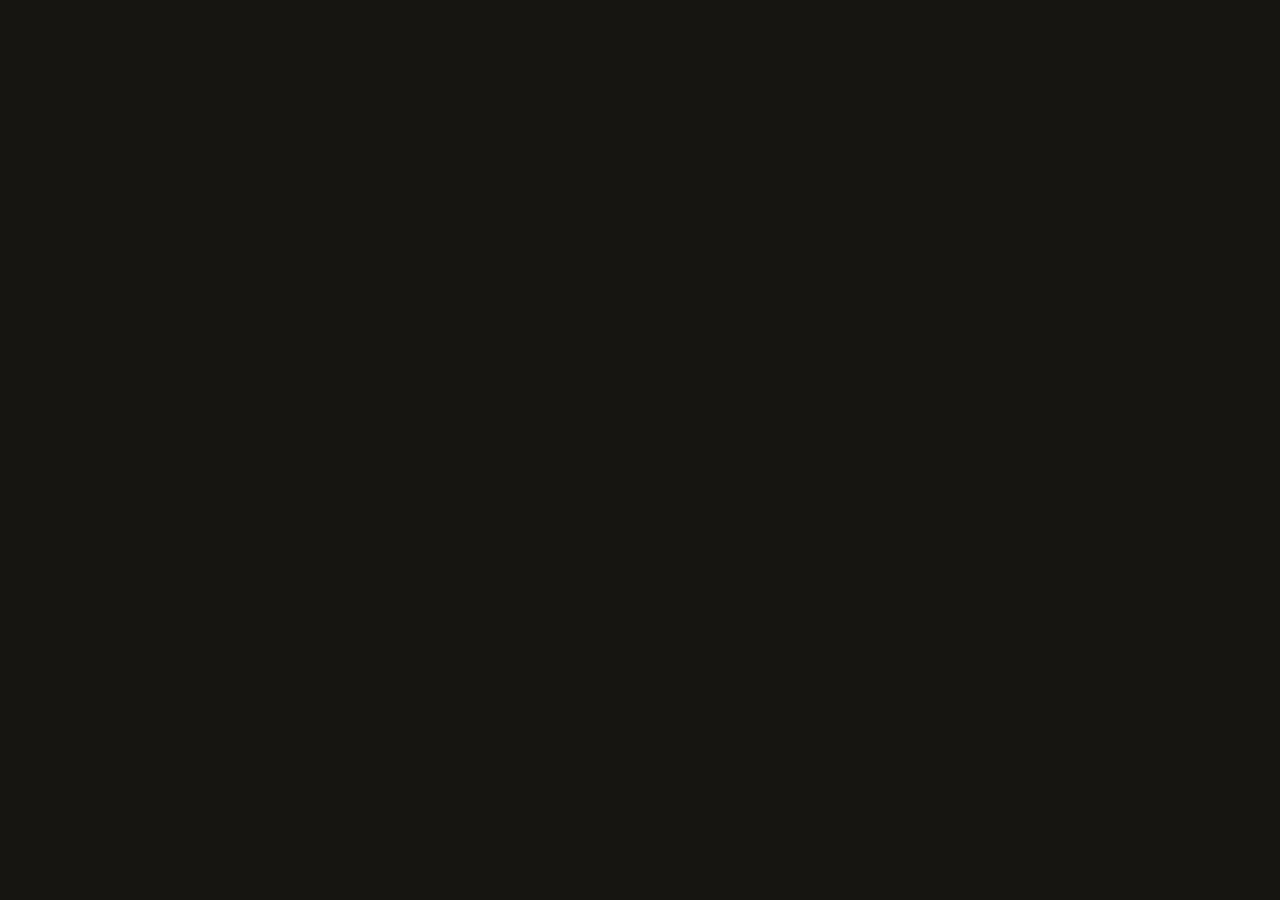
==== index.csr.html @ 95217ccc "test" ====
<!doctype html>
<html lang="en" data-critters-container>
<head>
  <meta charset="utf-8">
  <title>FEAngularAssignment</title>
  <base href="/">
  <meta name="viewport" content="width=device-width, initial-scale=1">
  <link rel="icon" type="image/x-icon" href="favicon.ico">
<style>@font-face{font-family:Montserrat;font-style:NORMAL;font-weight:400;src:url("./media/Montserrat-VariableFont_wght-6WK4HD22.ttf") format("truetype")}@font-face{font-family:Montserrat;font-style:NORMAL;font-weight:700;src:url("./media/Montserrat-VariableFont_wght-6WK4HD22.ttf") format("truetype")}*{font-family:Montserrat,sans-serif;text-decoration:none}*{font-family:Montserrat,sans-serif;font-size:14px;line-height:1.2}@media (min-width: 768px){*{font-family:Montserrat,sans-serif;font-size:16px;line-height:1.2}}@media (min-width: 992px){*{font-family:Montserrat,sans-serif;font-size:16px;line-height:1.2}}*{color:#f5f5f5;box-sizing:border-box;margin:0;padding:0}body{margin:0;width:100%;background-color:#171512}</style><link rel="stylesheet" href="styles-W5P3ALD4.css" media="print" onload="this.media='all'"><noscript><link rel="stylesheet" href="styles-W5P3ALD4.css"></noscript></head>
<body>
  <app-root></app-root>
<script src="polyfills-FFHMD2TL.js" type="module"></script><script src="main-I3Q7QHGJ.js" type="module"></script></body>
</html>
---- styles-W5P3ALD4.css ----
@font-face{font-family:Montserrat;font-style:NORMAL;font-weight:400;src:url("./media/Montserrat-VariableFont_wght-6WK4HD22.ttf") format("truetype")}@font-face{font-family:Montserrat;font-style:NORMAL;font-weight:700;src:url("./media/Montserrat-VariableFont_wght-6WK4HD22.ttf") format("truetype")}*{font-family:Montserrat,sans-serif;text-decoration:none}h1,.h1{font-weight:700;font-size:24px;line-height:1.2}.p1{font-weight:400;font-size:24px;line-height:1.2}h2,.h2{font-weight:700;font-size:20px;line-height:1.2}.p2{font-weight:400;font-size:20px;line-height:1.2}h3,.h3{font-weight:700;font-size:18px;line-height:1.2}.p3{font-weight:400;font-size:18px;line-height:1.2}h4,.h4{font-weight:700;font-size:16px;line-height:1.2}.p4{font-weight:400;font-size:16px;line-height:1.2}h5,.h5{font-weight:700;font-size:14px;line-height:1.2}.p5{font-weight:400;font-size:14px;line-height:1.2}*{font-family:Montserrat,sans-serif;font-size:14px;line-height:1.2}@media (min-width: 768px){h1,.h1{font-weight:700;font-size:48px;line-height:1.1}.p1{font-weight:400;font-size:48px;line-height:1.1}h2,.h2{font-weight:700;font-size:32px;line-height:1.2}.p2{font-weight:400;font-size:32px;line-height:1.2}h3,.h3{font-weight:700;font-size:24px;line-height:1.2}.p3{font-weight:400;font-size:24px;line-height:1.2}h4,.h4{font-weight:700;font-size:18px;line-height:1.2}.p4{font-weight:400;font-size:18px;line-height:1.2}h5,.h5{font-weight:700;font-size:16px;line-height:1.2}.p5{font-weight:400;font-size:16px;line-height:1.2}*{font-family:Montserrat,sans-serif;font-size:16px;line-height:1.2}}@media (min-width: 992px){h1,.h1{font-weight:700;font-size:48px;line-height:1.1}.p1{font-weight:400;font-size:48px;line-height:1.1}h2,.h2{font-weight:700;font-size:32px;line-height:1.2}.p2{font-weight:400;font-size:32px;line-height:1.2}h3,.h3{font-weight:700;font-size:24px;line-height:1.2}.p3{font-weight:400;font-size:24px;line-height:1.2}h4,.h4{font-weight:700;font-size:18px;line-height:1.2}.p4{font-weight:400;font-size:18px;line-height:1.2}h5,.h5{font-weight:700;font-size:16px;line-height:1.2}.p5{font-weight:400;font-size:16px;line-height:1.2}*{font-family:Montserrat,sans-serif;font-size:16px;line-height:1.2}}.svg{fill:#f5f5f5}.svg--stroked{fill:none}.path{stroke:none}.path--stroked{stroke:#f5f5f5;stroke-width:2;stroke-linecap:round;stroke-linejoin:round}.navbar{border-bottom:1px solid rgba(245,245,245,.5);height:4rem;position:relative;padding:16px;background-color:#171512;display:flex;align-items:center;gap:40px}.navbar__wrapper{display:flex;align-items:center}.card{width:clamp(140px,17%,200px);display:flex;flex-direction:column;gap:8px;margin-top:16px}.card:hover{cursor:pointer}.card:hover .card__image,.card:hover .image--placeholder{transform:scale(1.05)}.card .image--placeholder{display:flex;align-items:center;justify-content:center;width:100%;height:200px;transition:transform .3s linear}.card .image--placeholder svg{width:80%;height:auto}.card__image{width:200px;height:auto;border-radius:10px;transition:transform .3s linear}.card__info-wrapper .info__name,.card__info-wrapper .info__date{padding:0;margin:0}.card__info-wrapper .info__date{font-weight:400}.hero{height:35rem;position:relative;overflow:hidden;display:flex;flex-direction:column;justify-content:space-between;background-color:#171512}@media only screen and (max-width: 768px){.hero{padding-bottom:10rem}}@media only screen and (max-width: 576px){.hero{padding-bottom:0}}.hero__backdrop{position:absolute;top:0;right:0;display:block;width:65.1%;height:100%}@media only screen and (max-width: 768px){.hero__backdrop{position:relative;display:flex;flex:1 1 auto;width:100%}}.hero__backdrop .backdrop__image{position:relative;display:inline-block;max-width:none;height:100%;object-fit:cover;object-position:right}@media only screen and (max-width: 768px){.hero__backdrop .backdrop__image{width:100%}}.hero__backdrop:after{position:absolute;inset:0;display:block;content:"";background-image:linear-gradient(to right,#171512 0,transparent 50%,transparent 100%)}@media only screen and (max-width: 768px){.hero__backdrop:after{background-image:linear-gradient(to top,#171512,#1715121a 50% 100%)}}.hero__panel{position:absolute;top:0;bottom:0;left:0;z-index:1;display:flex;flex-direction:column;gap:8px;align-items:left;justify-content:center;padding-inline:88px 72px;width:65%}@media only screen and (max-width: 992px){.hero__panel{padding:72px 56px}}@media only screen and (max-width: 768px){.hero__panel{position:relative;padding:40px 24px;width:100%}}.hero__panel .panel__info{display:flex;flex-direction:column;gap:24px;background-color:#1715124d;border-radius:16px}@media only screen and (max-width: 768px){.hero__panel .panel__info{background:none}.hero__panel .panel__info .info__description{display:none}}.hero__panel .info__meta{display:flex;gap:16px;color:#b8b8b8;align-items:end}.hero__panel .info__meta *{color:inherit}.overview__wrapper{padding:40px 48px;display:flex}@media only screen and (max-width: 768px){.overview__wrapper{padding:24px}}.overview__left{display:flex;width:25%;max-width:300px;height:fit-content}@media only screen and (max-width: 768px){.overview__left{display:none}}.overview__left .left__poster{width:100%;height:fit-content}.overview__left .left__poster .poster__image{width:100%;height:auto}.overview__right{display:flex;flex-direction:column;width:75%;padding:16px;gap:24px}@media only screen and (max-width: 768px){.overview__right{width:100%}}.overview__right .right__description{display:flex;flex-direction:column;gap:8px}.overview__right .right__info .info__list{display:flex;flex-wrap:wrap}.overview__right .right__info .list__element{display:flex;padding:.2rem 0;width:100%}@media only screen and (max-width: 1200px){.overview__right .right__info .list__element{width:50%}}@media only screen and (max-width: 768px){.overview__right .right__info .list__element{width:100%}}.overview__right .right__info .list__element .list__label{flex:1;max-width:90px;margin-right:1.5rem;color:#fff}.overview__right .right__info .list__element .list__value-container{display:flex;flex-wrap:wrap;gap:8px;flex:2}.overview__right .right__info .list__element .list__value-container .list__value{flex-shrink:1!important}.overview__right .right__info .list__element .list__value{color:#b8b8b8}@media only screen and (max-width: 768px){.overview__right .right__info .list__element .list__value{flex:1}}.overview__right .right__info .list__element .list__value--contained{background-color:#b7fdfe;color:#171512;padding:2px 4px;border-radius:4px}.carousel__wrapper{padding:0 48px 40px}@media only screen and (max-width: 768px){.carousel__wrapper{padding:0 16px 16px}}.carousel__title{margin-bottom:16px}.carousel{position:relative;overflow:hidden}.carousel__nav{position:absolute;height:100%;top:0;background:none;border:none;outline:none;padding:8px;cursor:pointer;text-align:center;background-color:#171512b3;transition:opacity .25s ease,background-color .25s ease;z-index:2;display:flex;align-items:center;justify-content:center}.carousel__nav .nav__svg{width:24px;height:24px}.carousel__nav:hover,.carousel__nav:focus{background:#f5f5f533}.carousel__nav[disabled]{cursor:default;opacity:0}.carousel__nav--left{left:0}.carousel__nav--right{right:0}@media only screen and (max-width: 576px){.carousel__nav{display:none}}.carousel__inner-wrapper{width:100%;overflow:hidden;overflow-x:scroll;line-height:0;white-space:nowrap;transform:translateZ(0);-webkit-overflow-scrolling:touch;-ms-overflow-style:none;scroll-snap-type:x mandatory;scroll-padding:50px}@media only screen and (max-width: 992px){.carousel__inner-wrapper{scroll-padding:40px}}@media only screen and (max-width: 576px){.carousel__inner-wrapper{scroll-padding:15px}}.carousel__inner-wrapper::-webkit-scrollbar{display:none}.carousel__inner-wrapper:first-child{margin-left:24px}.carousel__inner-wrapper:last-child{margin-left:24px}.carousel__item{display:inline-block;width:clamp(140px,17%,200px);scroll-snap-align:start;white-space:normal;vertical-align:top;margin-right:16px}.card__img{width:100%;margin-bottom:8px}.card__img .image{width:100%;height:auto;object-fit:cover}.card__img .image--placeholder{display:flex;align-items:center;justify-content:center;width:100%;height:200px}.card__img .image--placeholder svg{width:80%;height:auto}.card__info{display:flex;flex-direction:column;gap:4px}.card__info .info__name{color:#f5f5f5;font-size:1.05rem}.card__info .info__character{color:#f5f5f5b3}.search__wrapper{width:100%;padding:40px;display:flex;justify-content:center;align-items:center}@media only screen and (max-width: 768px){.search__wrapper{padding:16px}}.search__form{position:relative;width:60%}@media only screen and (max-width: 768px){.search__form{width:95%}}.search__input{-webkit-appearance:none;-moz-appearance:none;appearance:none;padding:24px 32px 24px 56px;background-color:#3d3c3e;border-radius:50px;width:100%;border:none;outline:none}@media only screen and (max-width: 768px){.search__input{padding:16px 24px 16px 48px;font-size:1.1rem;border-radius:20px}}.search__spinner{width:32px;height:32px;position:absolute;top:50%;left:0;transform:translate(35%,-50%)}.search__spinner .spinner--loading{border:2px #f5f5f5 solid;border-bottom:2px #707070 solid}.field__button{position:absolute;top:50%;transform:translateY(-50%);right:16px;width:24px;height:24px;padding:4px;background:none;border:none;outline:none;cursor:pointer}.search-view__wrapper{display:flex;flex-wrap:wrap;padding:40px 56px;gap:16px;justify-content:center}.search-view__card{width:clamp(140px,17%,200px);margin-top:24px}@media only screen and (max-width: 768px){.search-view__card{width:30%}}@media only screen and (max-width: 576px){.search-view__card{width:80%}}.search-view__card .card{width:100%;height:100%}.search-view__card .card__image{width:100%;height:auto;object-fit:cover}.rating__wrapper{width:140px;height:28px;position:relative}.rating__wrapper .rating__background{position:absolute;top:50%;transform:translateY(-50%);left:0;height:91%;background-color:#3fc9ff;z-index:-1}.rating__wrapper .rating__background--opposed{position:absolute;z-index:-2;top:50%;transform:translateY(-50%);right:1%;width:98%;height:91%;background-color:#ebebeb}.rating__wrapper .rating__svg{width:100%;height:100%;fill:#171512;z-index:2}.top-rated__wrapper{display:flex;justify-content:center}.top-rated-table{width:70%!important;min-width:30%}@media only screen and (max-width: 768px){.top-rated-table{width:90%}}.mat-mdc-row .mat-mdc-cell{border-bottom:solid 1px rgba(245,245,245,.3)!important;padding-bottom:16px}.mat-column-name{font-size:1.5rem;width:fit-content}@media only screen and (max-width: 768px){.mat-column-position,.mat-column-year,.mat-column-rating{display:none}}.mat-ripple{overflow:hidden;position:relative}.mat-ripple:not(:empty){transform:translateZ(0)}.mat-ripple.mat-ripple-unbounded{overflow:visible}.mat-ripple-element{position:absolute;border-radius:50%;pointer-events:none;transition:opacity,transform 0ms cubic-bezier(0,0,.2,1);transform:scale3d(0,0,0);background-color:var(--mat-ripple-color, rgba(0, 0, 0, .1))}.cdk-high-contrast-active .mat-ripple-element,.cdk-drag-preview .mat-ripple-element,.cdk-drag-placeholder .mat-ripple-element{display:none}.cdk-visually-hidden{border:0;clip:rect(0 0 0 0);height:1px;margin:-1px;overflow:hidden;padding:0;position:absolute;width:1px;white-space:nowrap;outline:0;-webkit-appearance:none;-moz-appearance:none;left:0}[dir=rtl] .cdk-visually-hidden{left:auto;right:0}.cdk-overlay-container,.cdk-global-overlay-wrapper{pointer-events:none;top:0;left:0;height:100%;width:100%}.cdk-overlay-container{position:fixed;z-index:1000}.cdk-overlay-container:empty{display:none}.cdk-global-overlay-wrapper{display:flex;position:absolute;z-index:1000}.cdk-overlay-pane{position:absolute;pointer-events:auto;box-sizing:border-box;z-index:1000;display:flex;max-width:100%;max-height:100%}.cdk-overlay-backdrop{position:absolute;inset:0;z-index:1000;pointer-events:auto;-webkit-tap-highlight-color:transparent;transition:opacity .4s cubic-bezier(.25,.8,.25,1);opacity:0}.cdk-overlay-backdrop.cdk-overlay-backdrop-showing{opacity:1}.cdk-high-contrast-active .cdk-overlay-backdrop.cdk-overlay-backdrop-showing{opacity:.6}.cdk-overlay-dark-backdrop{background:#00000052}.cdk-overlay-transparent-backdrop{transition:visibility 1ms linear,opacity 1ms linear;visibility:hidden;opacity:1}.cdk-overlay-transparent-backdrop.cdk-overlay-backdrop-showing{opacity:0;visibility:visible}.cdk-overlay-backdrop-noop-animation{transition:none}.cdk-overlay-connected-position-bounding-box{position:absolute;z-index:1000;display:flex;flex-direction:column;min-width:1px;min-height:1px}.cdk-global-scrollblock{position:fixed;width:100%;overflow-y:scroll}textarea.cdk-textarea-autosize{resize:none}textarea.cdk-textarea-autosize-measuring{padding:2px 0!important;box-sizing:content-box!important;height:auto!important;overflow:hidden!important}textarea.cdk-textarea-autosize-measuring-firefox{padding:2px 0!important;box-sizing:content-box!important;height:0!important}@keyframes cdk-text-field-autofill-start{}@keyframes cdk-text-field-autofill-end{}.cdk-text-field-autofill-monitored:-webkit-autofill{animation:cdk-text-field-autofill-start 0s 1ms}.cdk-text-field-autofill-monitored:not(:-webkit-autofill){animation:cdk-text-field-autofill-end 0s 1ms}.mat-focus-indicator{position:relative}.mat-focus-indicator:before{inset:0;position:absolute;box-sizing:border-box;pointer-events:none;display:var(--mat-focus-indicator-display, none);border:var(--mat-focus-indicator-border-width, 3px) var(--mat-focus-indicator-border-style, solid) var(--mat-focus-indicator-border-color, transparent);border-radius:var(--mat-focus-indicator-border-radius, 4px)}.mat-focus-indicator:focus:before{content:""}.cdk-high-contrast-active{--mat-focus-indicator-display: block}.mat-mdc-focus-indicator{position:relative}.mat-mdc-focus-indicator:before{inset:0;position:absolute;box-sizing:border-box;pointer-events:none;display:var(--mat-mdc-focus-indicator-display, none);border:var(--mat-mdc-focus-indicator-border-width, 3px) var(--mat-mdc-focus-indicator-border-style, solid) var(--mat-mdc-focus-indicator-border-color, transparent);border-radius:var(--mat-mdc-focus-indicator-border-radius, 4px)}.mat-mdc-focus-indicator:focus:before{content:""}.cdk-high-contrast-active{--mat-mdc-focus-indicator-display: block}.mat-app-background{background-color:var(--mat-app-background-color, var(--mat-app-background, transparent));color:var(--mat-app-text-color, var(--mat-app-on-background, inherit))}.mat-elevation-z0,.mat-mdc-elevation-specific.mat-elevation-z0{box-shadow:var(--mat-app-elevation-shadow-level-0, none)}.mat-elevation-z1,.mat-mdc-elevation-specific.mat-elevation-z1{box-shadow:var(--mat-app-elevation-shadow-level-1, none)}.mat-elevation-z2,.mat-mdc-elevation-specific.mat-elevation-z2{box-shadow:var(--mat-app-elevation-shadow-level-2, none)}.mat-elevation-z3,.mat-mdc-elevation-specific.mat-elevation-z3{box-shadow:var(--mat-app-elevation-shadow-level-3, none)}.mat-elevation-z4,.mat-mdc-elevation-specific.mat-elevation-z4{box-shadow:var(--mat-app-elevation-shadow-level-4, none)}.mat-elevation-z5,.mat-mdc-elevation-specific.mat-elevation-z5{box-shadow:var(--mat-app-elevation-shadow-level-5, none)}.mat-elevation-z6,.mat-mdc-elevation-specific.mat-elevation-z6{box-shadow:var(--mat-app-elevation-shadow-level-6, none)}.mat-elevation-z7,.mat-mdc-elevation-specific.mat-elevation-z7{box-shadow:var(--mat-app-elevation-shadow-level-7, none)}.mat-elevation-z8,.mat-mdc-elevation-specific.mat-elevation-z8{box-shadow:var(--mat-app-elevation-shadow-level-8, none)}.mat-elevation-z9,.mat-mdc-elevation-specific.mat-elevation-z9{box-shadow:var(--mat-app-elevation-shadow-level-9, none)}.mat-elevation-z10,.mat-mdc-elevation-specific.mat-elevation-z10{box-shadow:var(--mat-app-elevation-shadow-level-10, none)}.mat-elevation-z11,.mat-mdc-elevation-specific.mat-elevation-z11{box-shadow:var(--mat-app-elevation-shadow-level-11, none)}.mat-elevation-z12,.mat-mdc-elevation-specific.mat-elevation-z12{box-shadow:var(--mat-app-elevation-shadow-level-12, none)}.mat-elevation-z13,.mat-mdc-elevation-specific.mat-elevation-z13{box-shadow:var(--mat-app-elevation-shadow-level-13, none)}.mat-elevation-z14,.mat-mdc-elevation-specific.mat-elevation-z14{box-shadow:var(--mat-app-elevation-shadow-level-14, none)}.mat-elevation-z15,.mat-mdc-elevation-specific.mat-elevation-z15{box-shadow:var(--mat-app-elevation-shadow-level-15, none)}.mat-elevation-z16,.mat-mdc-elevation-specific.mat-elevation-z16{box-shadow:var(--mat-app-elevation-shadow-level-16, none)}.mat-elevation-z17,.mat-mdc-elevation-specific.mat-elevation-z17{box-shadow:var(--mat-app-elevation-shadow-level-17, none)}.mat-elevation-z18,.mat-mdc-elevation-specific.mat-elevation-z18{box-shadow:var(--mat-app-elevation-shadow-level-18, none)}.mat-elevation-z19,.mat-mdc-elevation-specific.mat-elevation-z19{box-shadow:var(--mat-app-elevation-shadow-level-19, none)}.mat-elevation-z20,.mat-mdc-elevation-specific.mat-elevation-z20{box-shadow:var(--mat-app-elevation-shadow-level-20, none)}.mat-elevation-z21,.mat-mdc-elevation-specific.mat-elevation-z21{box-shadow:var(--mat-app-elevation-shadow-level-21, none)}.mat-elevation-z22,.mat-mdc-elevation-specific.mat-elevation-z22{box-shadow:var(--mat-app-elevation-shadow-level-22, none)}.mat-elevation-z23,.mat-mdc-elevation-specific.mat-elevation-z23{box-shadow:var(--mat-app-elevation-shadow-level-23, none)}.mat-elevation-z24,.mat-mdc-elevation-specific.mat-elevation-z24{box-shadow:var(--mat-app-elevation-shadow-level-24, none)}.mdc-tab__text-label{font-size:1.4rem;padding:16px}.mdc-tab--active{background:#f5f5f533!important}*{color:#f5f5f5;box-sizing:border-box;margin:0;padding:0}body{margin:0;width:100%;background-color:#171512}.hidden{visibility:hidden}.list--unstyled{padding:0;margin:0;list-style:none}.lazyload{display:block;min-height:1px;opacity:1;transition:all .3s ease-in-out}.lazyloaded .lazyload{opacity:1}
---- styles-W5P3ALD4.css ----
@font-face{font-family:Montserrat;font-style:NORMAL;font-weight:400;src:url("./media/Montserrat-VariableFont_wght-6WK4HD22.ttf") format("truetype")}@font-face{font-family:Montserrat;font-style:NORMAL;font-weight:700;src:url("./media/Montserrat-VariableFont_wght-6WK4HD22.ttf") format("truetype")}*{font-family:Montserrat,sans-serif;text-decoration:none}h1,.h1{font-weight:700;font-size:24px;line-height:1.2}.p1{font-weight:400;font-size:24px;line-height:1.2}h2,.h2{font-weight:700;font-size:20px;line-height:1.2}.p2{font-weight:400;font-size:20px;line-height:1.2}h3,.h3{font-weight:700;font-size:18px;line-height:1.2}.p3{font-weight:400;font-size:18px;line-height:1.2}h4,.h4{font-weight:700;font-size:16px;line-height:1.2}.p4{font-weight:400;font-size:16px;line-height:1.2}h5,.h5{font-weight:700;font-size:14px;line-height:1.2}.p5{font-weight:400;font-size:14px;line-height:1.2}*{font-family:Montserrat,sans-serif;font-size:14px;line-height:1.2}@media (min-width: 768px){h1,.h1{font-weight:700;font-size:48px;line-height:1.1}.p1{font-weight:400;font-size:48px;line-height:1.1}h2,.h2{font-weight:700;font-size:32px;line-height:1.2}.p2{font-weight:400;font-size:32px;line-height:1.2}h3,.h3{font-weight:700;font-size:24px;line-height:1.2}.p3{font-weight:400;font-size:24px;line-height:1.2}h4,.h4{font-weight:700;font-size:18px;line-height:1.2}.p4{font-weight:400;font-size:18px;line-height:1.2}h5,.h5{font-weight:700;font-size:16px;line-height:1.2}.p5{font-weight:400;font-size:16px;line-height:1.2}*{font-family:Montserrat,sans-serif;font-size:16px;line-height:1.2}}@media (min-width: 992px){h1,.h1{font-weight:700;font-size:48px;line-height:1.1}.p1{font-weight:400;font-size:48px;line-height:1.1}h2,.h2{font-weight:700;font-size:32px;line-height:1.2}.p2{font-weight:400;font-size:32px;line-height:1.2}h3,.h3{font-weight:700;font-size:24px;line-height:1.2}.p3{font-weight:400;font-size:24px;line-height:1.2}h4,.h4{font-weight:700;font-size:18px;line-height:1.2}.p4{font-weight:400;font-size:18px;line-height:1.2}h5,.h5{font-weight:700;font-size:16px;line-height:1.2}.p5{font-weight:400;font-size:16px;line-height:1.2}*{font-family:Montserrat,sans-serif;font-size:16px;line-height:1.2}}.svg{fill:#f5f5f5}.svg--stroked{fill:none}.path{stroke:none}.path--stroked{stroke:#f5f5f5;stroke-width:2;stroke-linecap:round;stroke-linejoin:round}.navbar{border-bottom:1px solid rgba(245,245,245,.5);height:4rem;position:relative;padding:16px;background-color:#171512;display:flex;align-items:center;gap:40px}.navbar__wrapper{display:flex;align-items:center}.card{width:clamp(140px,17%,200px);display:flex;flex-direction:column;gap:8px;margin-top:16px}.card:hover{cursor:pointer}.card:hover .card__image,.card:hover .image--placeholder{transform:scale(1.05)}.card .image--placeholder{display:flex;align-items:center;justify-content:center;width:100%;height:200px;transition:transform .3s linear}.card .image--placeholder svg{width:80%;height:auto}.card__image{width:200px;height:auto;border-radius:10px;transition:transform .3s linear}.card__info-wrapper .info__name,.card__info-wrapper .info__date{padding:0;margin:0}.card__info-wrapper .info__date{font-weight:400}.hero{height:35rem;position:relative;overflow:hidden;display:flex;flex-direction:column;justify-content:space-between;background-color:#171512}@media only screen and (max-width: 768px){.hero{padding-bottom:10rem}}@media only screen and (max-width: 576px){.hero{padding-bottom:0}}.hero__backdrop{position:absolute;top:0;right:0;display:block;width:65.1%;height:100%}@media only screen and (max-width: 768px){.hero__backdrop{position:relative;display:flex;flex:1 1 auto;width:100%}}.hero__backdrop .backdrop__image{position:relative;display:inline-block;max-width:none;height:100%;object-fit:cover;object-position:right}@media only screen and (max-width: 768px){.hero__backdrop .backdrop__image{width:100%}}.hero__backdrop:after{position:absolute;inset:0;display:block;content:"";background-image:linear-gradient(to right,#171512 0,transparent 50%,transparent 100%)}@media only screen and (max-width: 768px){.hero__backdrop:after{background-image:linear-gradient(to top,#171512,#1715121a 50% 100%)}}.hero__panel{position:absolute;top:0;bottom:0;left:0;z-index:1;display:flex;flex-direction:column;gap:8px;align-items:left;justify-content:center;padding-inline:88px 72px;width:65%}@media only screen and (max-width: 992px){.hero__panel{padding:72px 56px}}@media only screen and (max-width: 768px){.hero__panel{position:relative;padding:40px 24px;width:100%}}.hero__panel .panel__info{display:flex;flex-direction:column;gap:24px;background-color:#1715124d;border-radius:16px}@media only screen and (max-width: 768px){.hero__panel .panel__info{background:none}.hero__panel .panel__info .info__description{display:none}}.hero__panel .info__meta{display:flex;gap:16px;color:#b8b8b8;align-items:end}.hero__panel .info__meta *{color:inherit}.overview__wrapper{padding:40px 48px;display:flex}@media only screen and (max-width: 768px){.overview__wrapper{padding:24px}}.overview__left{display:flex;width:25%;max-width:300px;height:fit-content}@media only screen and (max-width: 768px){.overview__left{display:none}}.overview__left .left__poster{width:100%;height:fit-content}.overview__left .left__poster .poster__image{width:100%;height:auto}.overview__right{display:flex;flex-direction:column;width:75%;padding:16px;gap:24px}@media only screen and (max-width: 768px){.overview__right{width:100%}}.overview__right .right__description{display:flex;flex-direction:column;gap:8px}.overview__right .right__info .info__list{display:flex;flex-wrap:wrap}.overview__right .right__info .list__element{display:flex;padding:.2rem 0;width:100%}@media only screen and (max-width: 1200px){.overview__right .right__info .list__element{width:50%}}@media only screen and (max-width: 768px){.overview__right .right__info .list__element{width:100%}}.overview__right .right__info .list__element .list__label{flex:1;max-width:90px;margin-right:1.5rem;color:#fff}.overview__right .right__info .list__element .list__value-container{display:flex;flex-wrap:wrap;gap:8px;flex:2}.overview__right .right__info .list__element .list__value-container .list__value{flex-shrink:1!important}.overview__right .right__info .list__element .list__value{color:#b8b8b8}@media only screen and (max-width: 768px){.overview__right .right__info .list__element .list__value{flex:1}}.overview__right .right__info .list__element .list__value--contained{background-color:#b7fdfe;color:#171512;padding:2px 4px;border-radius:4px}.carousel__wrapper{padding:0 48px 40px}@media only screen and (max-width: 768px){.carousel__wrapper{padding:0 16px 16px}}.carousel__title{margin-bottom:16px}.carousel{position:relative;overflow:hidden}.carousel__nav{position:absolute;height:100%;top:0;background:none;border:none;outline:none;padding:8px;cursor:pointer;text-align:center;background-color:#171512b3;transition:opacity .25s ease,background-color .25s ease;z-index:2;display:flex;align-items:center;justify-content:center}.carousel__nav .nav__svg{width:24px;height:24px}.carousel__nav:hover,.carousel__nav:focus{background:#f5f5f533}.carousel__nav[disabled]{cursor:default;opacity:0}.carousel__nav--left{left:0}.carousel__nav--right{right:0}@media only screen and (max-width: 576px){.carousel__nav{display:none}}.carousel__inner-wrapper{width:100%;overflow:hidden;overflow-x:scroll;line-height:0;white-space:nowrap;transform:translateZ(0);-webkit-overflow-scrolling:touch;-ms-overflow-style:none;scroll-snap-type:x mandatory;scroll-padding:50px}@media only screen and (max-width: 992px){.carousel__inner-wrapper{scroll-padding:40px}}@media only screen and (max-width: 576px){.carousel__inner-wrapper{scroll-padding:15px}}.carousel__inner-wrapper::-webkit-scrollbar{display:none}.carousel__inner-wrapper:first-child{margin-left:24px}.carousel__inner-wrapper:last-child{margin-left:24px}.carousel__item{display:inline-block;width:clamp(140px,17%,200px);scroll-snap-align:start;white-space:normal;vertical-align:top;margin-right:16px}.card__img{width:100%;margin-bottom:8px}.card__img .image{width:100%;height:auto;object-fit:cover}.card__img .image--placeholder{display:flex;align-items:center;justify-content:center;width:100%;height:200px}.card__img .image--placeholder svg{width:80%;height:auto}.card__info{display:flex;flex-direction:column;gap:4px}.card__info .info__name{color:#f5f5f5;font-size:1.05rem}.card__info .info__character{color:#f5f5f5b3}.search__wrapper{width:100%;padding:40px;display:flex;justify-content:center;align-items:center}@media only screen and (max-width: 768px){.search__wrapper{padding:16px}}.search__form{position:relative;width:60%}@media only screen and (max-width: 768px){.search__form{width:95%}}.search__input{-webkit-appearance:none;-moz-appearance:none;appearance:none;padding:24px 32px 24px 56px;background-color:#3d3c3e;border-radius:50px;width:100%;border:none;outline:none}@media only screen and (max-width: 768px){.search__input{padding:16px 24px 16px 48px;font-size:1.1rem;border-radius:20px}}.search__spinner{width:32px;height:32px;position:absolute;top:50%;left:0;transform:translate(35%,-50%)}.search__spinner .spinner--loading{border:2px #f5f5f5 solid;border-bottom:2px #707070 solid}.field__button{position:absolute;top:50%;transform:translateY(-50%);right:16px;width:24px;height:24px;padding:4px;background:none;border:none;outline:none;cursor:pointer}.search-view__wrapper{display:flex;flex-wrap:wrap;padding:40px 56px;gap:16px;justify-content:center}.search-view__card{width:clamp(140px,17%,200px);margin-top:24px}@media only screen and (max-width: 768px){.search-view__card{width:30%}}@media only screen and (max-width: 576px){.search-view__card{width:80%}}.search-view__card .card{width:100%;height:100%}.search-view__card .card__image{width:100%;height:auto;object-fit:cover}.rating__wrapper{width:140px;height:28px;position:relative}.rating__wrapper .rating__background{position:absolute;top:50%;transform:translateY(-50%);left:0;height:91%;background-color:#3fc9ff;z-index:-1}.rating__wrapper .rating__background--opposed{position:absolute;z-index:-2;top:50%;transform:translateY(-50%);right:1%;width:98%;height:91%;background-color:#ebebeb}.rating__wrapper .rating__svg{width:100%;height:100%;fill:#171512;z-index:2}.top-rated__wrapper{display:flex;justify-content:center}.top-rated-table{width:70%!important;min-width:30%}@media only screen and (max-width: 768px){.top-rated-table{width:90%}}.mat-mdc-row .mat-mdc-cell{border-bottom:solid 1px rgba(245,245,245,.3)!important;padding-bottom:16px}.mat-column-name{font-size:1.5rem;width:fit-content}@media only screen and (max-width: 768px){.mat-column-position,.mat-column-year,.mat-column-rating{display:none}}.mat-ripple{overflow:hidden;position:relative}.mat-ripple:not(:empty){transform:translateZ(0)}.mat-ripple.mat-ripple-unbounded{overflow:visible}.mat-ripple-element{position:absolute;border-radius:50%;pointer-events:none;transition:opacity,transform 0ms cubic-bezier(0,0,.2,1);transform:scale3d(0,0,0);background-color:var(--mat-ripple-color, rgba(0, 0, 0, .1))}.cdk-high-contrast-active .mat-ripple-element,.cdk-drag-preview .mat-ripple-element,.cdk-drag-placeholder .mat-ripple-element{display:none}.cdk-visually-hidden{border:0;clip:rect(0 0 0 0);height:1px;margin:-1px;overflow:hidden;padding:0;position:absolute;width:1px;white-space:nowrap;outline:0;-webkit-appearance:none;-moz-appearance:none;left:0}[dir=rtl] .cdk-visually-hidden{left:auto;right:0}.cdk-overlay-container,.cdk-global-overlay-wrapper{pointer-events:none;top:0;left:0;height:100%;width:100%}.cdk-overlay-container{position:fixed;z-index:1000}.cdk-overlay-container:empty{display:none}.cdk-global-overlay-wrapper{display:flex;position:absolute;z-index:1000}.cdk-overlay-pane{position:absolute;pointer-events:auto;box-sizing:border-box;z-index:1000;display:flex;max-width:100%;max-height:100%}.cdk-overlay-backdrop{position:absolute;inset:0;z-index:1000;pointer-events:auto;-webkit-tap-highlight-color:transparent;transition:opacity .4s cubic-bezier(.25,.8,.25,1);opacity:0}.cdk-overlay-backdrop.cdk-overlay-backdrop-showing{opacity:1}.cdk-high-contrast-active .cdk-overlay-backdrop.cdk-overlay-backdrop-showing{opacity:.6}.cdk-overlay-dark-backdrop{background:#00000052}.cdk-overlay-transparent-backdrop{transition:visibility 1ms linear,opacity 1ms linear;visibility:hidden;opacity:1}.cdk-overlay-transparent-backdrop.cdk-overlay-backdrop-showing{opacity:0;visibility:visible}.cdk-overlay-backdrop-noop-animation{transition:none}.cdk-overlay-connected-position-bounding-box{position:absolute;z-index:1000;display:flex;flex-direction:column;min-width:1px;min-height:1px}.cdk-global-scrollblock{position:fixed;width:100%;overflow-y:scroll}textarea.cdk-textarea-autosize{resize:none}textarea.cdk-textarea-autosize-measuring{padding:2px 0!important;box-sizing:content-box!important;height:auto!important;overflow:hidden!important}textarea.cdk-textarea-autosize-measuring-firefox{padding:2px 0!important;box-sizing:content-box!important;height:0!important}@keyframes cdk-text-field-autofill-start{}@keyframes cdk-text-field-autofill-end{}.cdk-text-field-autofill-monitored:-webkit-autofill{animation:cdk-text-field-autofill-start 0s 1ms}.cdk-text-field-autofill-monitored:not(:-webkit-autofill){animation:cdk-text-field-autofill-end 0s 1ms}.mat-focus-indicator{position:relative}.mat-focus-indicator:before{inset:0;position:absolute;box-sizing:border-box;pointer-events:none;display:var(--mat-focus-indicator-display, none);border:var(--mat-focus-indicator-border-width, 3px) var(--mat-focus-indicator-border-style, solid) var(--mat-focus-indicator-border-color, transparent);border-radius:var(--mat-focus-indicator-border-radius, 4px)}.mat-focus-indicator:focus:before{content:""}.cdk-high-contrast-active{--mat-focus-indicator-display: block}.mat-mdc-focus-indicator{position:relative}.mat-mdc-focus-indicator:before{inset:0;position:absolute;box-sizing:border-box;pointer-events:none;display:var(--mat-mdc-focus-indicator-display, none);border:var(--mat-mdc-focus-indicator-border-width, 3px) var(--mat-mdc-focus-indicator-border-style, solid) var(--mat-mdc-focus-indicator-border-color, transparent);border-radius:var(--mat-mdc-focus-indicator-border-radius, 4px)}.mat-mdc-focus-indicator:focus:before{content:""}.cdk-high-contrast-active{--mat-mdc-focus-indicator-display: block}.mat-app-background{background-color:var(--mat-app-background-color, var(--mat-app-background, transparent));color:var(--mat-app-text-color, var(--mat-app-on-background, inherit))}.mat-elevation-z0,.mat-mdc-elevation-specific.mat-elevation-z0{box-shadow:var(--mat-app-elevation-shadow-level-0, none)}.mat-elevation-z1,.mat-mdc-elevation-specific.mat-elevation-z1{box-shadow:var(--mat-app-elevation-shadow-level-1, none)}.mat-elevation-z2,.mat-mdc-elevation-specific.mat-elevation-z2{box-shadow:var(--mat-app-elevation-shadow-level-2, none)}.mat-elevation-z3,.mat-mdc-elevation-specific.mat-elevation-z3{box-shadow:var(--mat-app-elevation-shadow-level-3, none)}.mat-elevation-z4,.mat-mdc-elevation-specific.mat-elevation-z4{box-shadow:var(--mat-app-elevation-shadow-level-4, none)}.mat-elevation-z5,.mat-mdc-elevation-specific.mat-elevation-z5{box-shadow:var(--mat-app-elevation-shadow-level-5, none)}.mat-elevation-z6,.mat-mdc-elevation-specific.mat-elevation-z6{box-shadow:var(--mat-app-elevation-shadow-level-6, none)}.mat-elevation-z7,.mat-mdc-elevation-specific.mat-elevation-z7{box-shadow:var(--mat-app-elevation-shadow-level-7, none)}.mat-elevation-z8,.mat-mdc-elevation-specific.mat-elevation-z8{box-shadow:var(--mat-app-elevation-shadow-level-8, none)}.mat-elevation-z9,.mat-mdc-elevation-specific.mat-elevation-z9{box-shadow:var(--mat-app-elevation-shadow-level-9, none)}.mat-elevation-z10,.mat-mdc-elevation-specific.mat-elevation-z10{box-shadow:var(--mat-app-elevation-shadow-level-10, none)}.mat-elevation-z11,.mat-mdc-elevation-specific.mat-elevation-z11{box-shadow:var(--mat-app-elevation-shadow-level-11, none)}.mat-elevation-z12,.mat-mdc-elevation-specific.mat-elevation-z12{box-shadow:var(--mat-app-elevation-shadow-level-12, none)}.mat-elevation-z13,.mat-mdc-elevation-specific.mat-elevation-z13{box-shadow:var(--mat-app-elevation-shadow-level-13, none)}.mat-elevation-z14,.mat-mdc-elevation-specific.mat-elevation-z14{box-shadow:var(--mat-app-elevation-shadow-level-14, none)}.mat-elevation-z15,.mat-mdc-elevation-specific.mat-elevation-z15{box-shadow:var(--mat-app-elevation-shadow-level-15, none)}.mat-elevation-z16,.mat-mdc-elevation-specific.mat-elevation-z16{box-shadow:var(--mat-app-elevation-shadow-level-16, none)}.mat-elevation-z17,.mat-mdc-elevation-specific.mat-elevation-z17{box-shadow:var(--mat-app-elevation-shadow-level-17, none)}.mat-elevation-z18,.mat-mdc-elevation-specific.mat-elevation-z18{box-shadow:var(--mat-app-elevation-shadow-level-18, none)}.mat-elevation-z19,.mat-mdc-elevation-specific.mat-elevation-z19{box-shadow:var(--mat-app-elevation-shadow-level-19, none)}.mat-elevation-z20,.mat-mdc-elevation-specific.mat-elevation-z20{box-shadow:var(--mat-app-elevation-shadow-level-20, none)}.mat-elevation-z21,.mat-mdc-elevation-specific.mat-elevation-z21{box-shadow:var(--mat-app-elevation-shadow-level-21, none)}.mat-elevation-z22,.mat-mdc-elevation-specific.mat-elevation-z22{box-shadow:var(--mat-app-elevation-shadow-level-22, none)}.mat-elevation-z23,.mat-mdc-elevation-specific.mat-elevation-z23{box-shadow:var(--mat-app-elevation-shadow-level-23, none)}.mat-elevation-z24,.mat-mdc-elevation-specific.mat-elevation-z24{box-shadow:var(--mat-app-elevation-shadow-level-24, none)}.mdc-tab__text-label{font-size:1.4rem;padding:16px}.mdc-tab--active{background:#f5f5f533!important}*{color:#f5f5f5;box-sizing:border-box;margin:0;padding:0}body{margin:0;width:100%;background-color:#171512}.hidden{visibility:hidden}.list--unstyled{padding:0;margin:0;list-style:none}.lazyload{display:block;min-height:1px;opacity:1;transition:all .3s ease-in-out}.lazyloaded .lazyload{opacity:1}
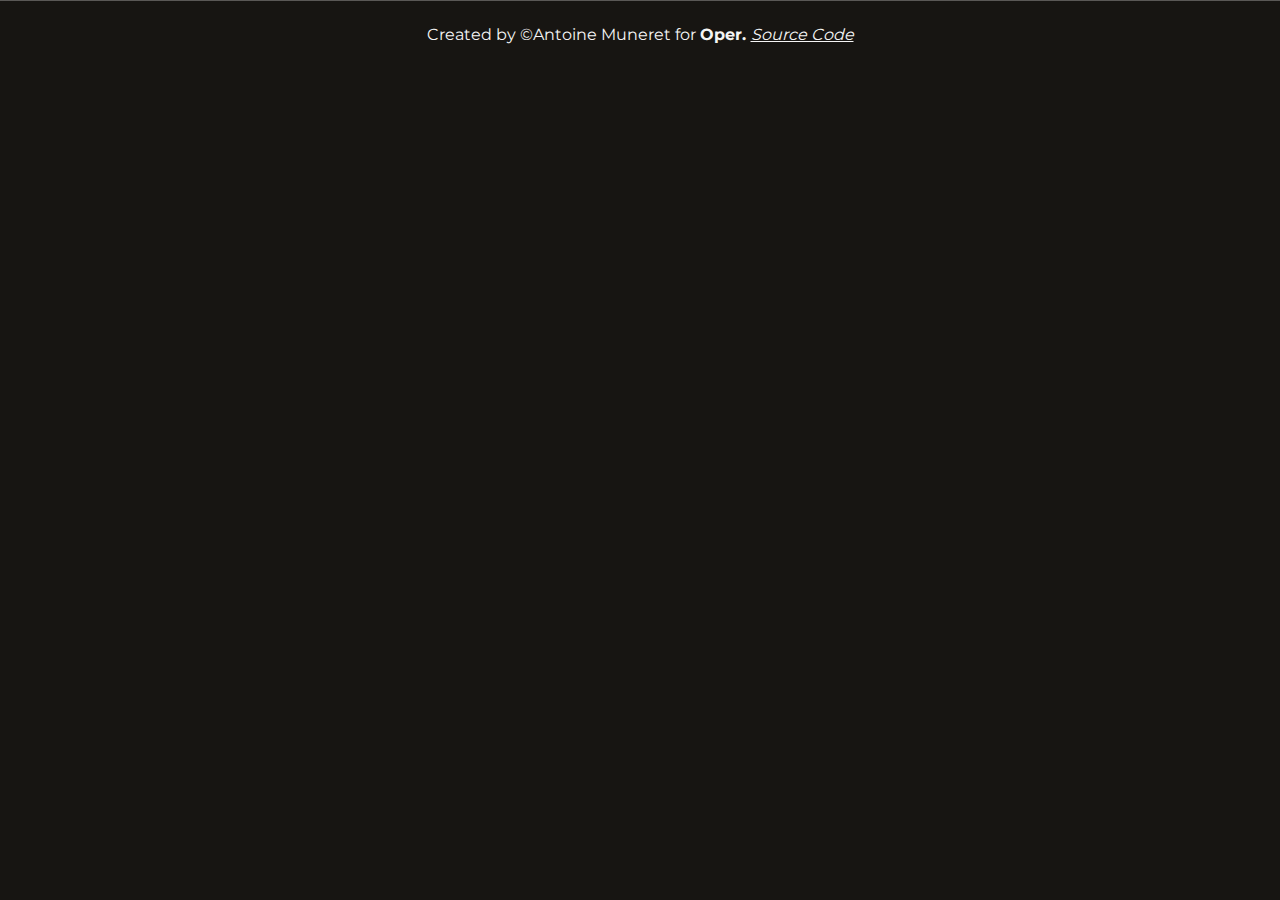
==== commit 7ce49d23: "replace files" ====
--- a/index.csr.html
+++ b/index.csr.html
@@ -6,8 +6,8 @@
   <base href="/">
   <meta name="viewport" content="width=device-width, initial-scale=1">
   <link rel="icon" type="image/x-icon" href="favicon.ico">
-<style>@font-face{font-family:Montserrat;font-style:NORMAL;font-weight:400;src:url("./media/Montserrat-VariableFont_wght-6WK4HD22.ttf") format("truetype")}@font-face{font-family:Montserrat;font-style:NORMAL;font-weight:700;src:url("./media/Montserrat-VariableFont_wght-6WK4HD22.ttf") format("truetype")}*{font-family:Montserrat,sans-serif;text-decoration:none}*{font-family:Montserrat,sans-serif;font-size:14px;line-height:1.2}@media (min-width: 768px){*{font-family:Montserrat,sans-serif;font-size:16px;line-height:1.2}}@media (min-width: 992px){*{font-family:Montserrat,sans-serif;font-size:16px;line-height:1.2}}*{color:#f5f5f5;box-sizing:border-box;margin:0;padding:0}body{margin:0;width:100%;background-color:#171512}</style><link rel="stylesheet" href="styles-W5P3ALD4.css" media="print" onload="this.media='all'"><noscript><link rel="stylesheet" href="styles-W5P3ALD4.css"></noscript></head>
+<style>@font-face{font-family:Montserrat;font-style:NORMAL;font-weight:400;src:url("./media/Montserrat-VariableFont_wght-6WK4HD22.ttf") format("truetype")}@font-face{font-family:Montserrat;font-style:NORMAL;font-weight:700;src:url("./media/Montserrat-VariableFont_wght-6WK4HD22.ttf") format("truetype")}*{font-family:Montserrat,sans-serif;text-decoration:none}*{font-family:Montserrat,sans-serif;font-size:14px;line-height:1.2}@media (min-width: 768px){*{font-family:Montserrat,sans-serif;font-size:16px;line-height:1.2}}@media (min-width: 992px){*{font-family:Montserrat,sans-serif;font-size:16px;line-height:1.2}}*{color:#f5f5f5;box-sizing:border-box;margin:0;padding:0}body{margin:0;width:100%;background-color:#171512}</style><link rel="stylesheet" href="styles-7WQ52N5X.css" media="print" onload="this.media='all'"><noscript><link rel="stylesheet" href="styles-7WQ52N5X.css"></noscript></head>
 <body>
   <app-root></app-root>
-<script src="polyfills-FFHMD2TL.js" type="module"></script><script src="main-I3Q7QHGJ.js" type="module"></script></body>
+<script src="polyfills-FFHMD2TL.js" type="module"></script><script src="main-HUXFZSC5.js" type="module"></script></body>
 </html>
--- a/styles-7WQ52N5X.css
+++ b/styles-7WQ52N5X.css
@@ -0,0 +1 @@
+@font-face{font-family:Montserrat;font-style:NORMAL;font-weight:400;src:url("./media/Montserrat-VariableFont_wght-6WK4HD22.ttf") format("truetype")}@font-face{font-family:Montserrat;font-style:NORMAL;font-weight:700;src:url("./media/Montserrat-VariableFont_wght-6WK4HD22.ttf") format("truetype")}*{font-family:Montserrat,sans-serif;text-decoration:none}h1,.h1{font-weight:700;font-size:24px;line-height:1.2}.p1{font-weight:400;font-size:24px;line-height:1.2}h2,.h2{font-weight:700;font-size:20px;line-height:1.2}.p2{font-weight:400;font-size:20px;line-height:1.2}h3,.h3{font-weight:700;font-size:18px;line-height:1.2}.p3{font-weight:400;font-size:18px;line-height:1.2}h4,.h4{font-weight:700;font-size:16px;line-height:1.2}.p4{font-weight:400;font-size:16px;line-height:1.2}h5,.h5{font-weight:700;font-size:14px;line-height:1.2}.p5{font-weight:400;font-size:14px;line-height:1.2}*{font-family:Montserrat,sans-serif;font-size:14px;line-height:1.2}@media (min-width: 768px){h1,.h1{font-weight:700;font-size:48px;line-height:1.1}.p1{font-weight:400;font-size:48px;line-height:1.1}h2,.h2{font-weight:700;font-size:32px;line-height:1.2}.p2{font-weight:400;font-size:32px;line-height:1.2}h3,.h3{font-weight:700;font-size:24px;line-height:1.2}.p3{font-weight:400;font-size:24px;line-height:1.2}h4,.h4{font-weight:700;font-size:18px;line-height:1.2}.p4{font-weight:400;font-size:18px;line-height:1.2}h5,.h5{font-weight:700;font-size:16px;line-height:1.2}.p5{font-weight:400;font-size:16px;line-height:1.2}*{font-family:Montserrat,sans-serif;font-size:16px;line-height:1.2}}@media (min-width: 992px){h1,.h1{font-weight:700;font-size:48px;line-height:1.1}.p1{font-weight:400;font-size:48px;line-height:1.1}h2,.h2{font-weight:700;font-size:32px;line-height:1.2}.p2{font-weight:400;font-size:32px;line-height:1.2}h3,.h3{font-weight:700;font-size:24px;line-height:1.2}.p3{font-weight:400;font-size:24px;line-height:1.2}h4,.h4{font-weight:700;font-size:18px;line-height:1.2}.p4{font-weight:400;font-size:18px;line-height:1.2}h5,.h5{font-weight:700;font-size:16px;line-height:1.2}.p5{font-weight:400;font-size:16px;line-height:1.2}*{font-family:Montserrat,sans-serif;font-size:16px;line-height:1.2}}.svg{fill:#f5f5f5}.svg--stroked{fill:none}.path{stroke:none}.path--stroked{stroke:#f5f5f5;stroke-width:2;stroke-linecap:round;stroke-linejoin:round}.navbar{border-bottom:1px solid rgba(245,245,245,.5);height:4rem;position:relative;padding:16px;background-color:#171512;display:flex;align-items:center;gap:40px}.navbar__wrapper{display:flex;align-items:center}.card{width:clamp(140px,17%,200px);display:flex;flex-direction:column;gap:8px;margin-top:16px}.card:hover{cursor:pointer}.card:hover .card__image,.card:hover .image--placeholder{transform:scale(1.05)}.card .image--placeholder{display:flex;align-items:center;justify-content:center;width:100%;height:200px;transition:transform .3s linear}.card .image--placeholder svg{width:80%;height:auto}.card__image{width:200px;height:auto;border-radius:10px;transition:transform .3s linear}.card__info-wrapper .info__name,.card__info-wrapper .info__date{padding:0;margin:0}.card__info-wrapper .info__date{font-weight:400}.hero{height:35rem;position:relative;overflow:hidden;display:flex;flex-direction:column;justify-content:space-between;background-color:#171512}@media only screen and (max-width: 768px){.hero{padding-bottom:10rem}}@media only screen and (max-width: 576px){.hero{padding-bottom:0}}.hero__backdrop{position:absolute;top:0;right:0;display:block;width:65.1%;height:100%}@media only screen and (max-width: 768px){.hero__backdrop{position:relative;display:flex;flex:1 1 auto;width:100%}}.hero__backdrop .backdrop__image{position:relative;display:inline-block;max-width:none;height:100%;object-fit:cover;object-position:right}@media only screen and (max-width: 768px){.hero__backdrop .backdrop__image{width:100%}}.hero__backdrop:after{position:absolute;inset:0;display:block;content:"";background-image:linear-gradient(to right,#171512 0,transparent 50%,transparent 100%)}@media only screen and (max-width: 768px){.hero__backdrop:after{background-image:linear-gradient(to top,#171512,#1715121a 50% 100%)}}.hero__panel{position:absolute;top:0;bottom:0;left:0;z-index:1;display:flex;flex-direction:column;gap:8px;align-items:left;justify-content:center;padding-inline:88px 72px;width:65%}@media only screen and (max-width: 992px){.hero__panel{padding:72px 56px}}@media only screen and (max-width: 768px){.hero__panel{position:relative;padding:40px 24px;width:100%}}.hero__panel .panel__info{display:flex;flex-direction:column;gap:24px;background-color:#1715124d;border-radius:16px}@media only screen and (max-width: 768px){.hero__panel .panel__info{background:none}.hero__panel .panel__info .info__description{display:none}}.hero__panel .info__meta{display:flex;gap:16px;color:#b8b8b8;align-items:end}.hero__panel .info__meta *{color:inherit}.overview__wrapper{padding:40px 48px;display:flex}@media only screen and (max-width: 768px){.overview__wrapper{padding:24px}}.overview__left{display:flex;width:25%;max-width:300px;height:fit-content}@media only screen and (max-width: 768px){.overview__left{display:none}}.overview__left .left__poster{width:100%;height:fit-content}.overview__left .left__poster .poster__image{width:100%;height:auto}.overview__right{display:flex;flex-direction:column;width:75%;padding:16px;gap:24px}@media only screen and (max-width: 768px){.overview__right{width:100%}}.overview__right .right__description{display:flex;flex-direction:column;gap:8px}.overview__right .right__info .info__list{display:flex;flex-wrap:wrap}.overview__right .right__info .list__element{display:flex;padding:.2rem 0;width:100%}@media only screen and (max-width: 1200px){.overview__right .right__info .list__element{width:50%}}@media only screen and (max-width: 768px){.overview__right .right__info .list__element{width:100%}}.overview__right .right__info .list__element .list__label{flex:1;max-width:90px;margin-right:1.5rem;color:#fff}.overview__right .right__info .list__element .list__value-container{display:flex;flex-wrap:wrap;gap:8px;flex:2}.overview__right .right__info .list__element .list__value-container .list__value{flex-shrink:1!important}.overview__right .right__info .list__element .list__value{color:#b8b8b8}@media only screen and (max-width: 768px){.overview__right .right__info .list__element .list__value{flex:1}}.overview__right .right__info .list__element .list__value--contained{background-color:#b7fdfe;color:#171512;padding:2px 4px;border-radius:4px}.carousel__wrapper{padding:0 48px 40px}@media only screen and (max-width: 768px){.carousel__wrapper{padding:0 16px 16px}}.carousel__title{margin-bottom:16px}.carousel{position:relative;overflow:hidden}.carousel__nav{position:absolute;height:100%;top:0;background:none;border:none;outline:none;padding:8px;cursor:pointer;text-align:center;background-color:#171512b3;transition:opacity .25s ease,background-color .25s ease;z-index:2;display:flex;align-items:center;justify-content:center}.carousel__nav .nav__svg{width:24px;height:24px}.carousel__nav:hover,.carousel__nav:focus{background:#f5f5f533}.carousel__nav[disabled]{cursor:default;opacity:0}.carousel__nav--left{left:0}.carousel__nav--right{right:0}@media only screen and (max-width: 576px){.carousel__nav{display:none}}.carousel__inner-wrapper{width:100%;overflow:hidden;overflow-x:scroll;line-height:0;white-space:nowrap;transform:translateZ(0);-webkit-overflow-scrolling:touch;-ms-overflow-style:none;scroll-snap-type:x mandatory;scroll-padding:50px}@media only screen and (max-width: 992px){.carousel__inner-wrapper{scroll-padding:40px}}@media only screen and (max-width: 576px){.carousel__inner-wrapper{scroll-padding:15px}}.carousel__inner-wrapper::-webkit-scrollbar{display:none}.carousel__inner-wrapper:first-child{margin-left:24px}.carousel__inner-wrapper:last-child{margin-left:24px}.carousel__item{display:inline-block;width:clamp(140px,17%,200px);scroll-snap-align:start;white-space:normal;vertical-align:top;margin-right:16px}.card__img{width:100%;margin-bottom:8px}.card__img .image{width:100%;height:auto;object-fit:cover}.card__img .image--placeholder{display:flex;align-items:center;justify-content:center;width:100%;height:200px}.card__img .image--placeholder svg{width:80%;height:auto}.card__info{display:flex;flex-direction:column;gap:4px}.card__info .info__name{color:#f5f5f5;font-size:1.05rem}.card__info .info__character{color:#f5f5f5b3}.search__wrapper{width:100%;padding:48px;display:flex;flex-direction:column;gap:16px;justify-content:center;align-items:center}@media only screen and (max-width: 768px){.search__wrapper{padding:16px 16px 40px}}.search__title{display:flex;align-items:center;gap:32px}.search__title .search__svg{width:42px;height:42px}@media only screen and (max-width: 768px){.search__title .search__svg{width:32px;height:32px}}.search__form{position:relative;width:60%}@media only screen and (max-width: 768px){.search__form{width:95%}}.search__input{-webkit-appearance:none;-moz-appearance:none;appearance:none;padding:24px 32px 24px 56px;background-color:#3d3c3e;border-radius:50px;width:100%;border:none;outline:none}@media only screen and (max-width: 768px){.search__input{padding:16px 24px 16px 48px;font-size:1.1rem;border-radius:20px}}.search__spinner{width:32px;height:32px;position:absolute;top:50%;left:0;transform:translate(35%,-50%)}.search__spinner .spinner--loading{border:2px #f5f5f5 solid;border-bottom:2px #707070 solid}.input__warning{position:absolute;bottom:-1.6rem;left:56px;color:#dfbd68;width:fit-content;height:fit-content}@media only screen and (max-width: 768px){.input__warning{left:48px}}.field__button{position:absolute;top:50%;transform:translateY(-50%);right:16px;width:24px;height:24px;padding:4px;background:none;border:none;outline:none;cursor:pointer}.search-view__wrapper{display:flex;flex-wrap:wrap;padding:40px 56px;gap:16px;justify-content:center}@media only screen and (max-width: 768px){.search-view__wrapper{padding:16px 24px}}.search__query{padding:40px 0 0 72px}.search-view__card{width:clamp(140px,17%,200px);margin-top:24px}@media only screen and (max-width: 768px){.search-view__card{width:30%}}@media only screen and (max-width: 576px){.search-view__card{width:80%}}.search-view__card .card{width:100%;height:100%}.search-view__card .card__image{width:100%;height:auto;object-fit:cover}.no-result__info{display:flex;flex-direction:column;gap:16px;align-items:center;justify-content:center}.rating__wrapper{width:140px;height:28px;position:relative}.rating__wrapper .rating__background{position:absolute;top:50%;transform:translateY(-50%);left:0;height:91%;background-color:#3fc9ff;z-index:-1}.rating__wrapper .rating__background--opposed{position:absolute;z-index:-2;top:50%;transform:translateY(-50%);right:1%;width:98%;height:91%;background-color:#ebebeb}.rating__wrapper .rating__svg{width:100%;height:100%;fill:#171512;z-index:2}.top-rated__wrapper{display:flex;justify-content:center}@media only screen and (max-width: 768px){.top-rated__wrapper{overflow:hidden}}.medias__title{padding:16px;margin-top:32px;font-weight:400;text-align:center;color:#3fc9ff}.top-rated-table{width:70%!important;min-width:30%!important}@media only screen and (max-width: 768px){.top-rated-table{width:100%;overflow:hidden}}.mat-mdc-row .mat-mdc-cell{border-bottom:solid 1px rgba(245,245,245,.3)!important;padding-bottom:16px}.mat-column-name{font-size:1.5rem;width:25%}@media only screen and (max-width: 768px){.mat-column-name{font-size:1.2rem}}.mat-column-position{font-size:1.5rem}@media only screen and (max-width: 768px){.mat-column-position,.mat-column-year,.mat-column-rating{display:none}}.footer{padding:24px;border-top:solid 1px rgba(245,245,245,.3);text-align:center}.footer a{text-decoration:underline;font-style:italic}.mat-ripple{overflow:hidden;position:relative}.mat-ripple:not(:empty){transform:translateZ(0)}.mat-ripple.mat-ripple-unbounded{overflow:visible}.mat-ripple-element{position:absolute;border-radius:50%;pointer-events:none;transition:opacity,transform 0ms cubic-bezier(0,0,.2,1);transform:scale3d(0,0,0);background-color:var(--mat-ripple-color, rgba(0, 0, 0, .1))}.cdk-high-contrast-active .mat-ripple-element,.cdk-drag-preview .mat-ripple-element,.cdk-drag-placeholder .mat-ripple-element{display:none}.cdk-visually-hidden{border:0;clip:rect(0 0 0 0);height:1px;margin:-1px;overflow:hidden;padding:0;position:absolute;width:1px;white-space:nowrap;outline:0;-webkit-appearance:none;-moz-appearance:none;left:0}[dir=rtl] .cdk-visually-hidden{left:auto;right:0}.cdk-overlay-container,.cdk-global-overlay-wrapper{pointer-events:none;top:0;left:0;height:100%;width:100%}.cdk-overlay-container{position:fixed;z-index:1000}.cdk-overlay-container:empty{display:none}.cdk-global-overlay-wrapper{display:flex;position:absolute;z-index:1000}.cdk-overlay-pane{position:absolute;pointer-events:auto;box-sizing:border-box;z-index:1000;display:flex;max-width:100%;max-height:100%}.cdk-overlay-backdrop{position:absolute;inset:0;z-index:1000;pointer-events:auto;-webkit-tap-highlight-color:transparent;transition:opacity .4s cubic-bezier(.25,.8,.25,1);opacity:0}.cdk-overlay-backdrop.cdk-overlay-backdrop-showing{opacity:1}.cdk-high-contrast-active .cdk-overlay-backdrop.cdk-overlay-backdrop-showing{opacity:.6}.cdk-overlay-dark-backdrop{background:#00000052}.cdk-overlay-transparent-backdrop{transition:visibility 1ms linear,opacity 1ms linear;visibility:hidden;opacity:1}.cdk-overlay-transparent-backdrop.cdk-overlay-backdrop-showing{opacity:0;visibility:visible}.cdk-overlay-backdrop-noop-animation{transition:none}.cdk-overlay-connected-position-bounding-box{position:absolute;z-index:1000;display:flex;flex-direction:column;min-width:1px;min-height:1px}.cdk-global-scrollblock{position:fixed;width:100%;overflow-y:scroll}textarea.cdk-textarea-autosize{resize:none}textarea.cdk-textarea-autosize-measuring{padding:2px 0!important;box-sizing:content-box!important;height:auto!important;overflow:hidden!important}textarea.cdk-textarea-autosize-measuring-firefox{padding:2px 0!important;box-sizing:content-box!important;height:0!important}@keyframes cdk-text-field-autofill-start{}@keyframes cdk-text-field-autofill-end{}.cdk-text-field-autofill-monitored:-webkit-autofill{animation:cdk-text-field-autofill-start 0s 1ms}.cdk-text-field-autofill-monitored:not(:-webkit-autofill){animation:cdk-text-field-autofill-end 0s 1ms}.mat-focus-indicator{position:relative}.mat-focus-indicator:before{inset:0;position:absolute;box-sizing:border-box;pointer-events:none;display:var(--mat-focus-indicator-display, none);border:var(--mat-focus-indicator-border-width, 3px) var(--mat-focus-indicator-border-style, solid) var(--mat-focus-indicator-border-color, transparent);border-radius:var(--mat-focus-indicator-border-radius, 4px)}.mat-focus-indicator:focus:before{content:""}.cdk-high-contrast-active{--mat-focus-indicator-display: block}.mat-mdc-focus-indicator{position:relative}.mat-mdc-focus-indicator:before{inset:0;position:absolute;box-sizing:border-box;pointer-events:none;display:var(--mat-mdc-focus-indicator-display, none);border:var(--mat-mdc-focus-indicator-border-width, 3px) var(--mat-mdc-focus-indicator-border-style, solid) var(--mat-mdc-focus-indicator-border-color, transparent);border-radius:var(--mat-mdc-focus-indicator-border-radius, 4px)}.mat-mdc-focus-indicator:focus:before{content:""}.cdk-high-contrast-active{--mat-mdc-focus-indicator-display: block}.mat-app-background{background-color:var(--mat-app-background-color, var(--mat-app-background, transparent));color:var(--mat-app-text-color, var(--mat-app-on-background, inherit))}.mat-elevation-z0,.mat-mdc-elevation-specific.mat-elevation-z0{box-shadow:var(--mat-app-elevation-shadow-level-0, none)}.mat-elevation-z1,.mat-mdc-elevation-specific.mat-elevation-z1{box-shadow:var(--mat-app-elevation-shadow-level-1, none)}.mat-elevation-z2,.mat-mdc-elevation-specific.mat-elevation-z2{box-shadow:var(--mat-app-elevation-shadow-level-2, none)}.mat-elevation-z3,.mat-mdc-elevation-specific.mat-elevation-z3{box-shadow:var(--mat-app-elevation-shadow-level-3, none)}.mat-elevation-z4,.mat-mdc-elevation-specific.mat-elevation-z4{box-shadow:var(--mat-app-elevation-shadow-level-4, none)}.mat-elevation-z5,.mat-mdc-elevation-specific.mat-elevation-z5{box-shadow:var(--mat-app-elevation-shadow-level-5, none)}.mat-elevation-z6,.mat-mdc-elevation-specific.mat-elevation-z6{box-shadow:var(--mat-app-elevation-shadow-level-6, none)}.mat-elevation-z7,.mat-mdc-elevation-specific.mat-elevation-z7{box-shadow:var(--mat-app-elevation-shadow-level-7, none)}.mat-elevation-z8,.mat-mdc-elevation-specific.mat-elevation-z8{box-shadow:var(--mat-app-elevation-shadow-level-8, none)}.mat-elevation-z9,.mat-mdc-elevation-specific.mat-elevation-z9{box-shadow:var(--mat-app-elevation-shadow-level-9, none)}.mat-elevation-z10,.mat-mdc-elevation-specific.mat-elevation-z10{box-shadow:var(--mat-app-elevation-shadow-level-10, none)}.mat-elevation-z11,.mat-mdc-elevation-specific.mat-elevation-z11{box-shadow:var(--mat-app-elevation-shadow-level-11, none)}.mat-elevation-z12,.mat-mdc-elevation-specific.mat-elevation-z12{box-shadow:var(--mat-app-elevation-shadow-level-12, none)}.mat-elevation-z13,.mat-mdc-elevation-specific.mat-elevation-z13{box-shadow:var(--mat-app-elevation-shadow-level-13, none)}.mat-elevation-z14,.mat-mdc-elevation-specific.mat-elevation-z14{box-shadow:var(--mat-app-elevation-shadow-level-14, none)}.mat-elevation-z15,.mat-mdc-elevation-specific.mat-elevation-z15{box-shadow:var(--mat-app-elevation-shadow-level-15, none)}.mat-elevation-z16,.mat-mdc-elevation-specific.mat-elevation-z16{box-shadow:var(--mat-app-elevation-shadow-level-16, none)}.mat-elevation-z17,.mat-mdc-elevation-specific.mat-elevation-z17{box-shadow:var(--mat-app-elevation-shadow-level-17, none)}.mat-elevation-z18,.mat-mdc-elevation-specific.mat-elevation-z18{box-shadow:var(--mat-app-elevation-shadow-level-18, none)}.mat-elevation-z19,.mat-mdc-elevation-specific.mat-elevation-z19{box-shadow:var(--mat-app-elevation-shadow-level-19, none)}.mat-elevation-z20,.mat-mdc-elevation-specific.mat-elevation-z20{box-shadow:var(--mat-app-elevation-shadow-level-20, none)}.mat-elevation-z21,.mat-mdc-elevation-specific.mat-elevation-z21{box-shadow:var(--mat-app-elevation-shadow-level-21, none)}.mat-elevation-z22,.mat-mdc-elevation-specific.mat-elevation-z22{box-shadow:var(--mat-app-elevation-shadow-level-22, none)}.mat-elevation-z23,.mat-mdc-elevation-specific.mat-elevation-z23{box-shadow:var(--mat-app-elevation-shadow-level-23, none)}.mat-elevation-z24,.mat-mdc-elevation-specific.mat-elevation-z24{box-shadow:var(--mat-app-elevation-shadow-level-24, none)}.mdc-tab__text-label{font-size:1.4rem;padding:16px}.mdc-tab--active{background:#f5f5f533!important}*{color:#f5f5f5;box-sizing:border-box;margin:0;padding:0}body{margin:0;width:100%;background-color:#171512}.hidden{visibility:hidden}.list--unstyled{padding:0;margin:0;list-style:none}.lazyload{display:block;min-height:1px;opacity:1;transition:all .3s ease-in-out}.lazyloaded .lazyload{opacity:1}
--- a/styles-7WQ52N5X.css
+++ b/styles-7WQ52N5X.css
@@ -0,0 +1 @@
+@font-face{font-family:Montserrat;font-style:NORMAL;font-weight:400;src:url("./media/Montserrat-VariableFont_wght-6WK4HD22.ttf") format("truetype")}@font-face{font-family:Montserrat;font-style:NORMAL;font-weight:700;src:url("./media/Montserrat-VariableFont_wght-6WK4HD22.ttf") format("truetype")}*{font-family:Montserrat,sans-serif;text-decoration:none}h1,.h1{font-weight:700;font-size:24px;line-height:1.2}.p1{font-weight:400;font-size:24px;line-height:1.2}h2,.h2{font-weight:700;font-size:20px;line-height:1.2}.p2{font-weight:400;font-size:20px;line-height:1.2}h3,.h3{font-weight:700;font-size:18px;line-height:1.2}.p3{font-weight:400;font-size:18px;line-height:1.2}h4,.h4{font-weight:700;font-size:16px;line-height:1.2}.p4{font-weight:400;font-size:16px;line-height:1.2}h5,.h5{font-weight:700;font-size:14px;line-height:1.2}.p5{font-weight:400;font-size:14px;line-height:1.2}*{font-family:Montserrat,sans-serif;font-size:14px;line-height:1.2}@media (min-width: 768px){h1,.h1{font-weight:700;font-size:48px;line-height:1.1}.p1{font-weight:400;font-size:48px;line-height:1.1}h2,.h2{font-weight:700;font-size:32px;line-height:1.2}.p2{font-weight:400;font-size:32px;line-height:1.2}h3,.h3{font-weight:700;font-size:24px;line-height:1.2}.p3{font-weight:400;font-size:24px;line-height:1.2}h4,.h4{font-weight:700;font-size:18px;line-height:1.2}.p4{font-weight:400;font-size:18px;line-height:1.2}h5,.h5{font-weight:700;font-size:16px;line-height:1.2}.p5{font-weight:400;font-size:16px;line-height:1.2}*{font-family:Montserrat,sans-serif;font-size:16px;line-height:1.2}}@media (min-width: 992px){h1,.h1{font-weight:700;font-size:48px;line-height:1.1}.p1{font-weight:400;font-size:48px;line-height:1.1}h2,.h2{font-weight:700;font-size:32px;line-height:1.2}.p2{font-weight:400;font-size:32px;line-height:1.2}h3,.h3{font-weight:700;font-size:24px;line-height:1.2}.p3{font-weight:400;font-size:24px;line-height:1.2}h4,.h4{font-weight:700;font-size:18px;line-height:1.2}.p4{font-weight:400;font-size:18px;line-height:1.2}h5,.h5{font-weight:700;font-size:16px;line-height:1.2}.p5{font-weight:400;font-size:16px;line-height:1.2}*{font-family:Montserrat,sans-serif;font-size:16px;line-height:1.2}}.svg{fill:#f5f5f5}.svg--stroked{fill:none}.path{stroke:none}.path--stroked{stroke:#f5f5f5;stroke-width:2;stroke-linecap:round;stroke-linejoin:round}.navbar{border-bottom:1px solid rgba(245,245,245,.5);height:4rem;position:relative;padding:16px;background-color:#171512;display:flex;align-items:center;gap:40px}.navbar__wrapper{display:flex;align-items:center}.card{width:clamp(140px,17%,200px);display:flex;flex-direction:column;gap:8px;margin-top:16px}.card:hover{cursor:pointer}.card:hover .card__image,.card:hover .image--placeholder{transform:scale(1.05)}.card .image--placeholder{display:flex;align-items:center;justify-content:center;width:100%;height:200px;transition:transform .3s linear}.card .image--placeholder svg{width:80%;height:auto}.card__image{width:200px;height:auto;border-radius:10px;transition:transform .3s linear}.card__info-wrapper .info__name,.card__info-wrapper .info__date{padding:0;margin:0}.card__info-wrapper .info__date{font-weight:400}.hero{height:35rem;position:relative;overflow:hidden;display:flex;flex-direction:column;justify-content:space-between;background-color:#171512}@media only screen and (max-width: 768px){.hero{padding-bottom:10rem}}@media only screen and (max-width: 576px){.hero{padding-bottom:0}}.hero__backdrop{position:absolute;top:0;right:0;display:block;width:65.1%;height:100%}@media only screen and (max-width: 768px){.hero__backdrop{position:relative;display:flex;flex:1 1 auto;width:100%}}.hero__backdrop .backdrop__image{position:relative;display:inline-block;max-width:none;height:100%;object-fit:cover;object-position:right}@media only screen and (max-width: 768px){.hero__backdrop .backdrop__image{width:100%}}.hero__backdrop:after{position:absolute;inset:0;display:block;content:"";background-image:linear-gradient(to right,#171512 0,transparent 50%,transparent 100%)}@media only screen and (max-width: 768px){.hero__backdrop:after{background-image:linear-gradient(to top,#171512,#1715121a 50% 100%)}}.hero__panel{position:absolute;top:0;bottom:0;left:0;z-index:1;display:flex;flex-direction:column;gap:8px;align-items:left;justify-content:center;padding-inline:88px 72px;width:65%}@media only screen and (max-width: 992px){.hero__panel{padding:72px 56px}}@media only screen and (max-width: 768px){.hero__panel{position:relative;padding:40px 24px;width:100%}}.hero__panel .panel__info{display:flex;flex-direction:column;gap:24px;background-color:#1715124d;border-radius:16px}@media only screen and (max-width: 768px){.hero__panel .panel__info{background:none}.hero__panel .panel__info .info__description{display:none}}.hero__panel .info__meta{display:flex;gap:16px;color:#b8b8b8;align-items:end}.hero__panel .info__meta *{color:inherit}.overview__wrapper{padding:40px 48px;display:flex}@media only screen and (max-width: 768px){.overview__wrapper{padding:24px}}.overview__left{display:flex;width:25%;max-width:300px;height:fit-content}@media only screen and (max-width: 768px){.overview__left{display:none}}.overview__left .left__poster{width:100%;height:fit-content}.overview__left .left__poster .poster__image{width:100%;height:auto}.overview__right{display:flex;flex-direction:column;width:75%;padding:16px;gap:24px}@media only screen and (max-width: 768px){.overview__right{width:100%}}.overview__right .right__description{display:flex;flex-direction:column;gap:8px}.overview__right .right__info .info__list{display:flex;flex-wrap:wrap}.overview__right .right__info .list__element{display:flex;padding:.2rem 0;width:100%}@media only screen and (max-width: 1200px){.overview__right .right__info .list__element{width:50%}}@media only screen and (max-width: 768px){.overview__right .right__info .list__element{width:100%}}.overview__right .right__info .list__element .list__label{flex:1;max-width:90px;margin-right:1.5rem;color:#fff}.overview__right .right__info .list__element .list__value-container{display:flex;flex-wrap:wrap;gap:8px;flex:2}.overview__right .right__info .list__element .list__value-container .list__value{flex-shrink:1!important}.overview__right .right__info .list__element .list__value{color:#b8b8b8}@media only screen and (max-width: 768px){.overview__right .right__info .list__element .list__value{flex:1}}.overview__right .right__info .list__element .list__value--contained{background-color:#b7fdfe;color:#171512;padding:2px 4px;border-radius:4px}.carousel__wrapper{padding:0 48px 40px}@media only screen and (max-width: 768px){.carousel__wrapper{padding:0 16px 16px}}.carousel__title{margin-bottom:16px}.carousel{position:relative;overflow:hidden}.carousel__nav{position:absolute;height:100%;top:0;background:none;border:none;outline:none;padding:8px;cursor:pointer;text-align:center;background-color:#171512b3;transition:opacity .25s ease,background-color .25s ease;z-index:2;display:flex;align-items:center;justify-content:center}.carousel__nav .nav__svg{width:24px;height:24px}.carousel__nav:hover,.carousel__nav:focus{background:#f5f5f533}.carousel__nav[disabled]{cursor:default;opacity:0}.carousel__nav--left{left:0}.carousel__nav--right{right:0}@media only screen and (max-width: 576px){.carousel__nav{display:none}}.carousel__inner-wrapper{width:100%;overflow:hidden;overflow-x:scroll;line-height:0;white-space:nowrap;transform:translateZ(0);-webkit-overflow-scrolling:touch;-ms-overflow-style:none;scroll-snap-type:x mandatory;scroll-padding:50px}@media only screen and (max-width: 992px){.carousel__inner-wrapper{scroll-padding:40px}}@media only screen and (max-width: 576px){.carousel__inner-wrapper{scroll-padding:15px}}.carousel__inner-wrapper::-webkit-scrollbar{display:none}.carousel__inner-wrapper:first-child{margin-left:24px}.carousel__inner-wrapper:last-child{margin-left:24px}.carousel__item{display:inline-block;width:clamp(140px,17%,200px);scroll-snap-align:start;white-space:normal;vertical-align:top;margin-right:16px}.card__img{width:100%;margin-bottom:8px}.card__img .image{width:100%;height:auto;object-fit:cover}.card__img .image--placeholder{display:flex;align-items:center;justify-content:center;width:100%;height:200px}.card__img .image--placeholder svg{width:80%;height:auto}.card__info{display:flex;flex-direction:column;gap:4px}.card__info .info__name{color:#f5f5f5;font-size:1.05rem}.card__info .info__character{color:#f5f5f5b3}.search__wrapper{width:100%;padding:48px;display:flex;flex-direction:column;gap:16px;justify-content:center;align-items:center}@media only screen and (max-width: 768px){.search__wrapper{padding:16px 16px 40px}}.search__title{display:flex;align-items:center;gap:32px}.search__title .search__svg{width:42px;height:42px}@media only screen and (max-width: 768px){.search__title .search__svg{width:32px;height:32px}}.search__form{position:relative;width:60%}@media only screen and (max-width: 768px){.search__form{width:95%}}.search__input{-webkit-appearance:none;-moz-appearance:none;appearance:none;padding:24px 32px 24px 56px;background-color:#3d3c3e;border-radius:50px;width:100%;border:none;outline:none}@media only screen and (max-width: 768px){.search__input{padding:16px 24px 16px 48px;font-size:1.1rem;border-radius:20px}}.search__spinner{width:32px;height:32px;position:absolute;top:50%;left:0;transform:translate(35%,-50%)}.search__spinner .spinner--loading{border:2px #f5f5f5 solid;border-bottom:2px #707070 solid}.input__warning{position:absolute;bottom:-1.6rem;left:56px;color:#dfbd68;width:fit-content;height:fit-content}@media only screen and (max-width: 768px){.input__warning{left:48px}}.field__button{position:absolute;top:50%;transform:translateY(-50%);right:16px;width:24px;height:24px;padding:4px;background:none;border:none;outline:none;cursor:pointer}.search-view__wrapper{display:flex;flex-wrap:wrap;padding:40px 56px;gap:16px;justify-content:center}@media only screen and (max-width: 768px){.search-view__wrapper{padding:16px 24px}}.search__query{padding:40px 0 0 72px}.search-view__card{width:clamp(140px,17%,200px);margin-top:24px}@media only screen and (max-width: 768px){.search-view__card{width:30%}}@media only screen and (max-width: 576px){.search-view__card{width:80%}}.search-view__card .card{width:100%;height:100%}.search-view__card .card__image{width:100%;height:auto;object-fit:cover}.no-result__info{display:flex;flex-direction:column;gap:16px;align-items:center;justify-content:center}.rating__wrapper{width:140px;height:28px;position:relative}.rating__wrapper .rating__background{position:absolute;top:50%;transform:translateY(-50%);left:0;height:91%;background-color:#3fc9ff;z-index:-1}.rating__wrapper .rating__background--opposed{position:absolute;z-index:-2;top:50%;transform:translateY(-50%);right:1%;width:98%;height:91%;background-color:#ebebeb}.rating__wrapper .rating__svg{width:100%;height:100%;fill:#171512;z-index:2}.top-rated__wrapper{display:flex;justify-content:center}@media only screen and (max-width: 768px){.top-rated__wrapper{overflow:hidden}}.medias__title{padding:16px;margin-top:32px;font-weight:400;text-align:center;color:#3fc9ff}.top-rated-table{width:70%!important;min-width:30%!important}@media only screen and (max-width: 768px){.top-rated-table{width:100%;overflow:hidden}}.mat-mdc-row .mat-mdc-cell{border-bottom:solid 1px rgba(245,245,245,.3)!important;padding-bottom:16px}.mat-column-name{font-size:1.5rem;width:25%}@media only screen and (max-width: 768px){.mat-column-name{font-size:1.2rem}}.mat-column-position{font-size:1.5rem}@media only screen and (max-width: 768px){.mat-column-position,.mat-column-year,.mat-column-rating{display:none}}.footer{padding:24px;border-top:solid 1px rgba(245,245,245,.3);text-align:center}.footer a{text-decoration:underline;font-style:italic}.mat-ripple{overflow:hidden;position:relative}.mat-ripple:not(:empty){transform:translateZ(0)}.mat-ripple.mat-ripple-unbounded{overflow:visible}.mat-ripple-element{position:absolute;border-radius:50%;pointer-events:none;transition:opacity,transform 0ms cubic-bezier(0,0,.2,1);transform:scale3d(0,0,0);background-color:var(--mat-ripple-color, rgba(0, 0, 0, .1))}.cdk-high-contrast-active .mat-ripple-element,.cdk-drag-preview .mat-ripple-element,.cdk-drag-placeholder .mat-ripple-element{display:none}.cdk-visually-hidden{border:0;clip:rect(0 0 0 0);height:1px;margin:-1px;overflow:hidden;padding:0;position:absolute;width:1px;white-space:nowrap;outline:0;-webkit-appearance:none;-moz-appearance:none;left:0}[dir=rtl] .cdk-visually-hidden{left:auto;right:0}.cdk-overlay-container,.cdk-global-overlay-wrapper{pointer-events:none;top:0;left:0;height:100%;width:100%}.cdk-overlay-container{position:fixed;z-index:1000}.cdk-overlay-container:empty{display:none}.cdk-global-overlay-wrapper{display:flex;position:absolute;z-index:1000}.cdk-overlay-pane{position:absolute;pointer-events:auto;box-sizing:border-box;z-index:1000;display:flex;max-width:100%;max-height:100%}.cdk-overlay-backdrop{position:absolute;inset:0;z-index:1000;pointer-events:auto;-webkit-tap-highlight-color:transparent;transition:opacity .4s cubic-bezier(.25,.8,.25,1);opacity:0}.cdk-overlay-backdrop.cdk-overlay-backdrop-showing{opacity:1}.cdk-high-contrast-active .cdk-overlay-backdrop.cdk-overlay-backdrop-showing{opacity:.6}.cdk-overlay-dark-backdrop{background:#00000052}.cdk-overlay-transparent-backdrop{transition:visibility 1ms linear,opacity 1ms linear;visibility:hidden;opacity:1}.cdk-overlay-transparent-backdrop.cdk-overlay-backdrop-showing{opacity:0;visibility:visible}.cdk-overlay-backdrop-noop-animation{transition:none}.cdk-overlay-connected-position-bounding-box{position:absolute;z-index:1000;display:flex;flex-direction:column;min-width:1px;min-height:1px}.cdk-global-scrollblock{position:fixed;width:100%;overflow-y:scroll}textarea.cdk-textarea-autosize{resize:none}textarea.cdk-textarea-autosize-measuring{padding:2px 0!important;box-sizing:content-box!important;height:auto!important;overflow:hidden!important}textarea.cdk-textarea-autosize-measuring-firefox{padding:2px 0!important;box-sizing:content-box!important;height:0!important}@keyframes cdk-text-field-autofill-start{}@keyframes cdk-text-field-autofill-end{}.cdk-text-field-autofill-monitored:-webkit-autofill{animation:cdk-text-field-autofill-start 0s 1ms}.cdk-text-field-autofill-monitored:not(:-webkit-autofill){animation:cdk-text-field-autofill-end 0s 1ms}.mat-focus-indicator{position:relative}.mat-focus-indicator:before{inset:0;position:absolute;box-sizing:border-box;pointer-events:none;display:var(--mat-focus-indicator-display, none);border:var(--mat-focus-indicator-border-width, 3px) var(--mat-focus-indicator-border-style, solid) var(--mat-focus-indicator-border-color, transparent);border-radius:var(--mat-focus-indicator-border-radius, 4px)}.mat-focus-indicator:focus:before{content:""}.cdk-high-contrast-active{--mat-focus-indicator-display: block}.mat-mdc-focus-indicator{position:relative}.mat-mdc-focus-indicator:before{inset:0;position:absolute;box-sizing:border-box;pointer-events:none;display:var(--mat-mdc-focus-indicator-display, none);border:var(--mat-mdc-focus-indicator-border-width, 3px) var(--mat-mdc-focus-indicator-border-style, solid) var(--mat-mdc-focus-indicator-border-color, transparent);border-radius:var(--mat-mdc-focus-indicator-border-radius, 4px)}.mat-mdc-focus-indicator:focus:before{content:""}.cdk-high-contrast-active{--mat-mdc-focus-indicator-display: block}.mat-app-background{background-color:var(--mat-app-background-color, var(--mat-app-background, transparent));color:var(--mat-app-text-color, var(--mat-app-on-background, inherit))}.mat-elevation-z0,.mat-mdc-elevation-specific.mat-elevation-z0{box-shadow:var(--mat-app-elevation-shadow-level-0, none)}.mat-elevation-z1,.mat-mdc-elevation-specific.mat-elevation-z1{box-shadow:var(--mat-app-elevation-shadow-level-1, none)}.mat-elevation-z2,.mat-mdc-elevation-specific.mat-elevation-z2{box-shadow:var(--mat-app-elevation-shadow-level-2, none)}.mat-elevation-z3,.mat-mdc-elevation-specific.mat-elevation-z3{box-shadow:var(--mat-app-elevation-shadow-level-3, none)}.mat-elevation-z4,.mat-mdc-elevation-specific.mat-elevation-z4{box-shadow:var(--mat-app-elevation-shadow-level-4, none)}.mat-elevation-z5,.mat-mdc-elevation-specific.mat-elevation-z5{box-shadow:var(--mat-app-elevation-shadow-level-5, none)}.mat-elevation-z6,.mat-mdc-elevation-specific.mat-elevation-z6{box-shadow:var(--mat-app-elevation-shadow-level-6, none)}.mat-elevation-z7,.mat-mdc-elevation-specific.mat-elevation-z7{box-shadow:var(--mat-app-elevation-shadow-level-7, none)}.mat-elevation-z8,.mat-mdc-elevation-specific.mat-elevation-z8{box-shadow:var(--mat-app-elevation-shadow-level-8, none)}.mat-elevation-z9,.mat-mdc-elevation-specific.mat-elevation-z9{box-shadow:var(--mat-app-elevation-shadow-level-9, none)}.mat-elevation-z10,.mat-mdc-elevation-specific.mat-elevation-z10{box-shadow:var(--mat-app-elevation-shadow-level-10, none)}.mat-elevation-z11,.mat-mdc-elevation-specific.mat-elevation-z11{box-shadow:var(--mat-app-elevation-shadow-level-11, none)}.mat-elevation-z12,.mat-mdc-elevation-specific.mat-elevation-z12{box-shadow:var(--mat-app-elevation-shadow-level-12, none)}.mat-elevation-z13,.mat-mdc-elevation-specific.mat-elevation-z13{box-shadow:var(--mat-app-elevation-shadow-level-13, none)}.mat-elevation-z14,.mat-mdc-elevation-specific.mat-elevation-z14{box-shadow:var(--mat-app-elevation-shadow-level-14, none)}.mat-elevation-z15,.mat-mdc-elevation-specific.mat-elevation-z15{box-shadow:var(--mat-app-elevation-shadow-level-15, none)}.mat-elevation-z16,.mat-mdc-elevation-specific.mat-elevation-z16{box-shadow:var(--mat-app-elevation-shadow-level-16, none)}.mat-elevation-z17,.mat-mdc-elevation-specific.mat-elevation-z17{box-shadow:var(--mat-app-elevation-shadow-level-17, none)}.mat-elevation-z18,.mat-mdc-elevation-specific.mat-elevation-z18{box-shadow:var(--mat-app-elevation-shadow-level-18, none)}.mat-elevation-z19,.mat-mdc-elevation-specific.mat-elevation-z19{box-shadow:var(--mat-app-elevation-shadow-level-19, none)}.mat-elevation-z20,.mat-mdc-elevation-specific.mat-elevation-z20{box-shadow:var(--mat-app-elevation-shadow-level-20, none)}.mat-elevation-z21,.mat-mdc-elevation-specific.mat-elevation-z21{box-shadow:var(--mat-app-elevation-shadow-level-21, none)}.mat-elevation-z22,.mat-mdc-elevation-specific.mat-elevation-z22{box-shadow:var(--mat-app-elevation-shadow-level-22, none)}.mat-elevation-z23,.mat-mdc-elevation-specific.mat-elevation-z23{box-shadow:var(--mat-app-elevation-shadow-level-23, none)}.mat-elevation-z24,.mat-mdc-elevation-specific.mat-elevation-z24{box-shadow:var(--mat-app-elevation-shadow-level-24, none)}.mdc-tab__text-label{font-size:1.4rem;padding:16px}.mdc-tab--active{background:#f5f5f533!important}*{color:#f5f5f5;box-sizing:border-box;margin:0;padding:0}body{margin:0;width:100%;background-color:#171512}.hidden{visibility:hidden}.list--unstyled{padding:0;margin:0;list-style:none}.lazyload{display:block;min-height:1px;opacity:1;transition:all .3s ease-in-out}.lazyloaded .lazyload{opacity:1}
